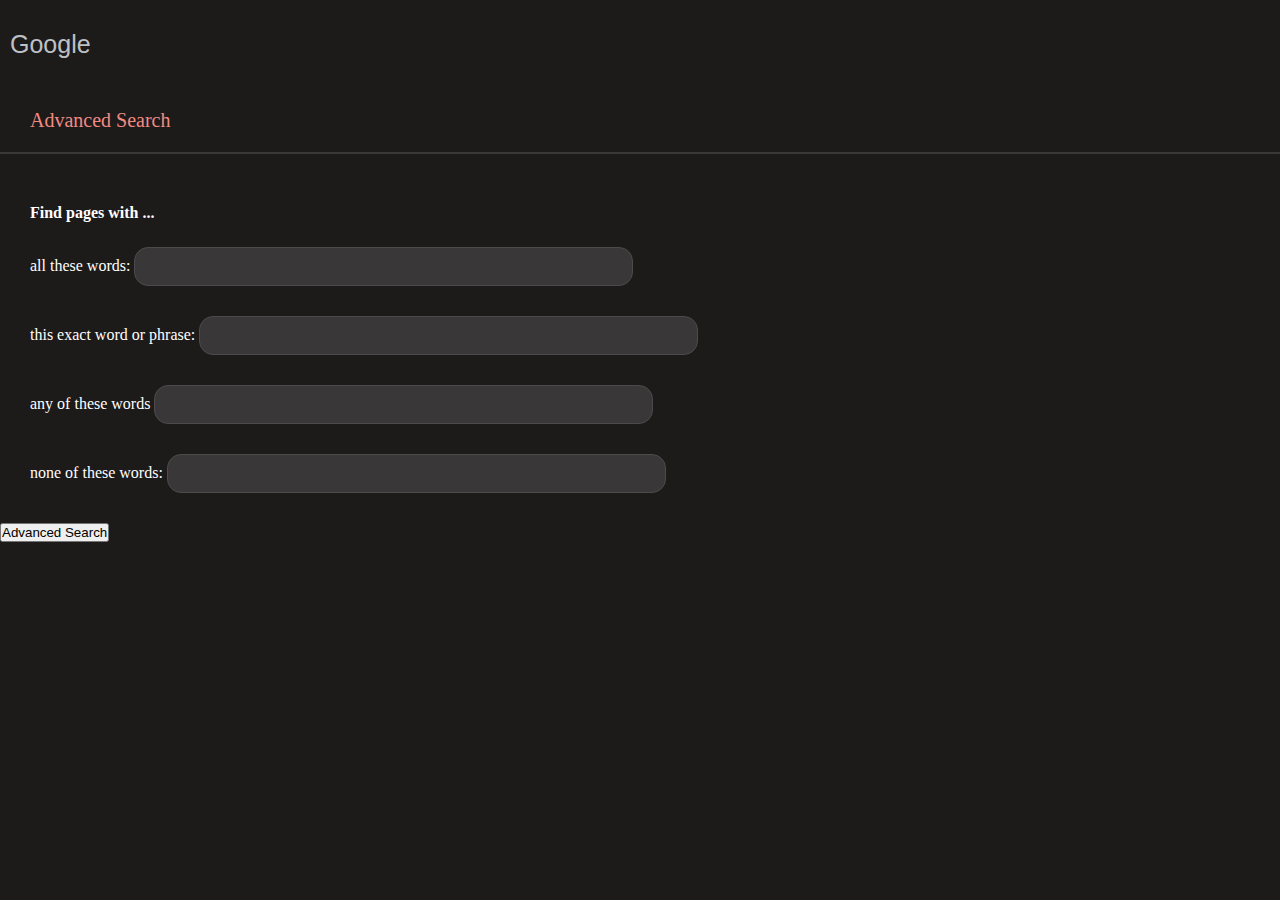
==== googleAdvanced.html @ fcb0f652 "Advanced search" ====
<!DOCTYPE html>
<html lang="en">
<head>
    <meta charset="UTF-8">
    <meta http-equiv="X-UA-Compatible" content="IE=edge">
    <meta name="viewport" content="width=device-width, initial-scale=1.0">
    <link rel="stylesheet" href="style.css">
    <title>google/Advanced search</title>
</head>
<body>
    <header>
        <h3>Google</h3>
        <p class="orange">Advanced Search</p>
        <hr>
    </header>
    <form action="https://www.google.com/search">
        <p>Find pages with ...</p>
        <label for="all">all these words:</label>
        <input type="text" name="all" id="forAvanced" required>
        <br>
        <label for="all">this exact word or phrase:</label>
        <input type="text" name="all" id="forAvanced" required>
        <br>
        <label for="all">any of these words</label>
        <input type="text" name="all" id="forAvanced" required>
        <br>
        <label for="all">none of these words:</label>
        <input type="text" name="all" id="forAvanced" required>
    </form>
    <button>Advanced Search</button>
</body>
</html>
---- style.css ----
*{
    padding:0;
    margin:0;
    box-sizing: border-box;
}

body{
    background-color: rgb(29, 26, 26);
    color:white;
}

ul{
    display:flex;
    justify-content: flex-end; 
    margin-right: 30px;
    margin-top: 20px;
}

li{
    list-style-type: none;
    margin-right: 30px;
}

a:hover{
    color:blue;
}

a{
    text-decoration: none;
    color:whitesmoke;
}

.centered-part{
    text-align: center;
    margin-top:100px;
}

h1{
    font-size: 100px;
    margin-bottom: 20px;
    font-family: arial,sans-serif;
    color: #bdc1c6;
    font-weight: lighter;
}

input[type="text"]{
    padding:11px 320px;
    background-color: rgb(57, 55, 55); 
    border:1px solid rgb(76, 74, 74);
    border-radius: 14px;
    color:white;
    padding-left:0px;
    margin-bottom: 30px;
}

.text-icon{
    position: relative;
}

.fixed3{
    position: relative;
    top: 15px; 
    left: -90px;
} 

.fixed2{
    position: relative;
    top: 15px; 
    left: -40px;
}

input[type="submit"]{
    padding:12px 30px;
    background-color:rgb(57, 55, 55) ;
    border: 0px;
    color:white;
}

/* Advanced Search */

h3{
    margin-bottom: 40px;
    font-size: 25px;
    font-family: arial,sans-serif;
    color: #bdc1c6;
    font-weight: lighter; 
    padding-left: 10px;
    padding-top: 30px;
}

.orange{
    color:#f28b82;
    font-size: 20px;
    font-weight: lighter;
    margin-left: 30px;
    margin-bottom: 20px;
}

hr{
    border:1px solid rgb(57, 55, 55);
}


form{
    padding-left: 30px;
    width:100%;
}

p{
    margin-top:50px;
    margin-bottom: 25px;
    font-weight: bolder;
}

#forAdvanced{
    width:50%;
    border:0px;
}
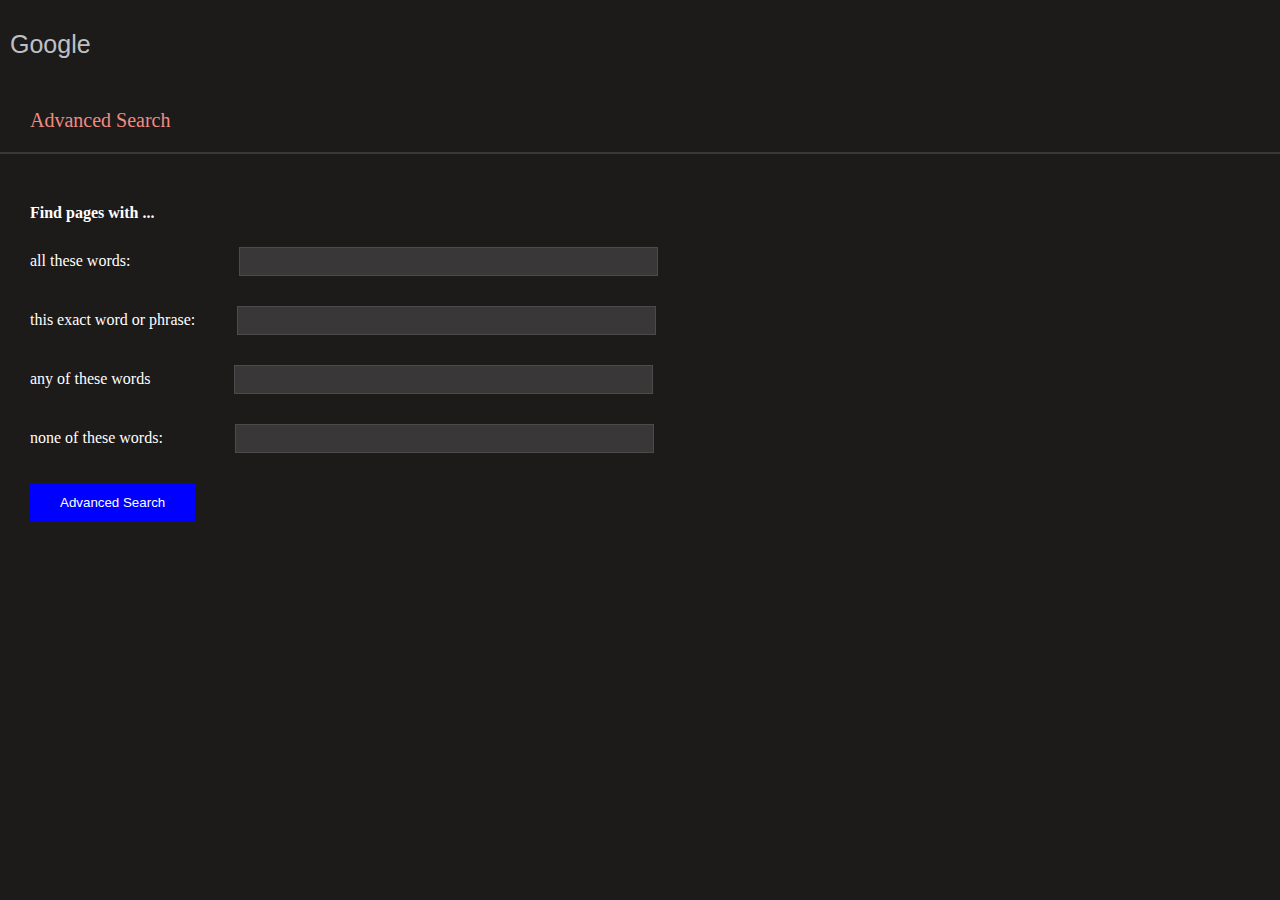
==== commit 80de6888: "advanced google submit" ====
--- a/googleAdvanced.html
+++ b/googleAdvanced.html
@@ -15,18 +15,19 @@
     </header>
     <form action="https://www.google.com/search">
         <p>Find pages with ...</p>
-        <label for="all">all these words:</label>
+        <label for="all" class="allone">all these words:</label>
         <input type="text" name="all" id="forAvanced" required>
         <br>
-        <label for="all">this exact word or phrase:</label>
+        <label for="all" class="all2">this exact word or phrase:</label>
         <input type="text" name="all" id="forAvanced" required>
         <br>
-        <label for="all">any of these words</label>
+        <label for="all" class="all3">any of these words</label>
         <input type="text" name="all" id="forAvanced" required>
         <br>
-        <label for="all">none of these words:</label>
+        <label for="all" class="all4">none of these words:</label>
         <input type="text" name="all" id="forAvanced" required>
+        <br>
+        <input type="submit" value="Advanced Search" class="advancedCol">
     </form>
-    <button>Advanced Search</button>
 </body>
 </html>--- a/style.css
+++ b/style.css
@@ -103,7 +103,7 @@
 
 form{
     padding-left: 30px;
-    width:100%;
+
 }
 
 p{
@@ -112,7 +112,31 @@
     font-weight: bolder;
 }
 
-#forAdvanced{
-    width:50%;
-    border:0px;
+.allone{
+    margin-right: 105px;
+}
+
+.all2{
+    margin-right: 38px;
+}
+
+.all3{
+    margin-right: 80px;
+}
+
+.all4{
+    margin-right: 68px;
+}
+
+#forAvanced{
+    padding:6px 120px;
+    border-radius:0px;
+ 
+}
+
+input[type="submit"].advancedCol{
+    background-color: blue;
+    padding:12px 30px;
+    color: white;
+    justify-content: flex-end;
 }